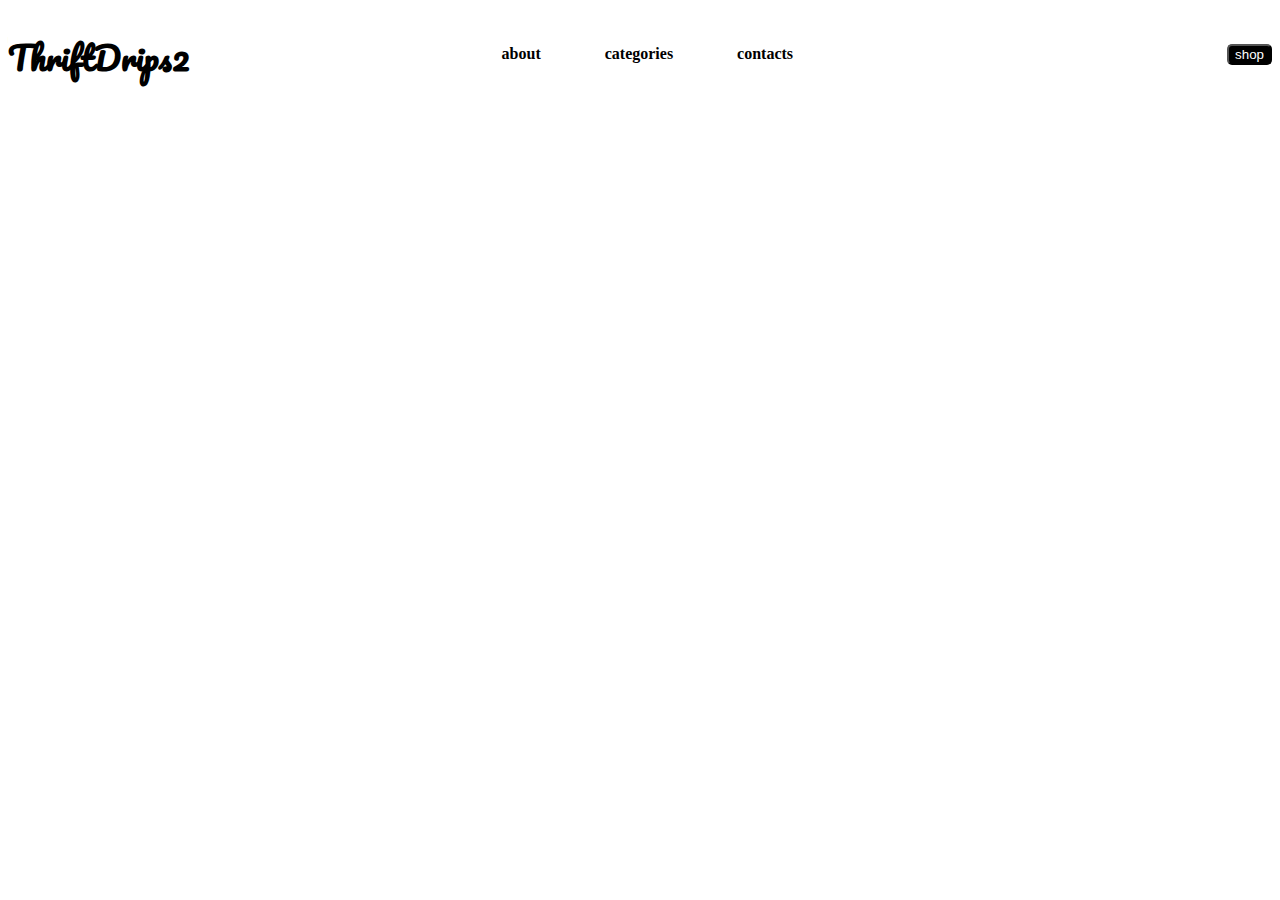
==== index.html @ 07edbec5 "update app" ====
<!DOCTYPE html>
<html lang="en">
<head>
    <meta charset="UTF-8">
    <meta http-equiv="X-UA-Compatible" content="IE=edge">
    <meta name="viewport" content="width=device-width, initial-scale=1.0">
    <title>Document</title>
    <head>
        <link rel="stylesheet" href="CSS/styles.css">
        <!-- <link rel="stylesheet" href="https://cdn.jsdelivr.net/npm/bootstrap@5.2.2/dist/css/bootstrap.min.css" integrity="sha384-Zenh87qX5JnK2Jl0vWa8Ck2rdkQ2Bzep5IDxbcnCeuOxjzrPF/et3URy9Bv1WTRi" crossorigin="anonymous"> -->
    
        <title>ThriftDrips2</title>
    </head>
    <body>
        <div class="navbar">
            <h1 id="logo">ThriftDrips2</h1>
            <div class="sdiv">
              <ul>
                  <li> <a href="about.html">about</a></li> 
                  <li><a href="categories.html">categories</a></li>
                  <li> <a href="contact.html">contacts</a></li>
                  <li><button>shop</button></li> 
              </ul>
              
            </div>
        </div> 
    </body>
</html>
---- CSS/styles.css ----
@import url('https://fonts.googleapis.com/css2?family=Pacifico&display=swap');
.navbar{
  
    justify-content: space-between;

}

 li{
    display: inline-block;
}
.navbar ul li a{
    text-decoration: none;
    padding: 5px 30px;
    color: black;
    font-weight: bold;

}
@media only screen and (max-width: 400px) {
    .sdiv{
      display:none;

    
    }
    .tdiv{
      display: contents;
    }
  }
#logo{
  float: left;
  font-family: pacifico;
}


.sdiv{
  
  float: right;
  margin-top: 20px;
}
button{
  color:white;
  border:10px 30px;
  margin-left: 400px;
  background-color: black;
  border-radius:5px;
}
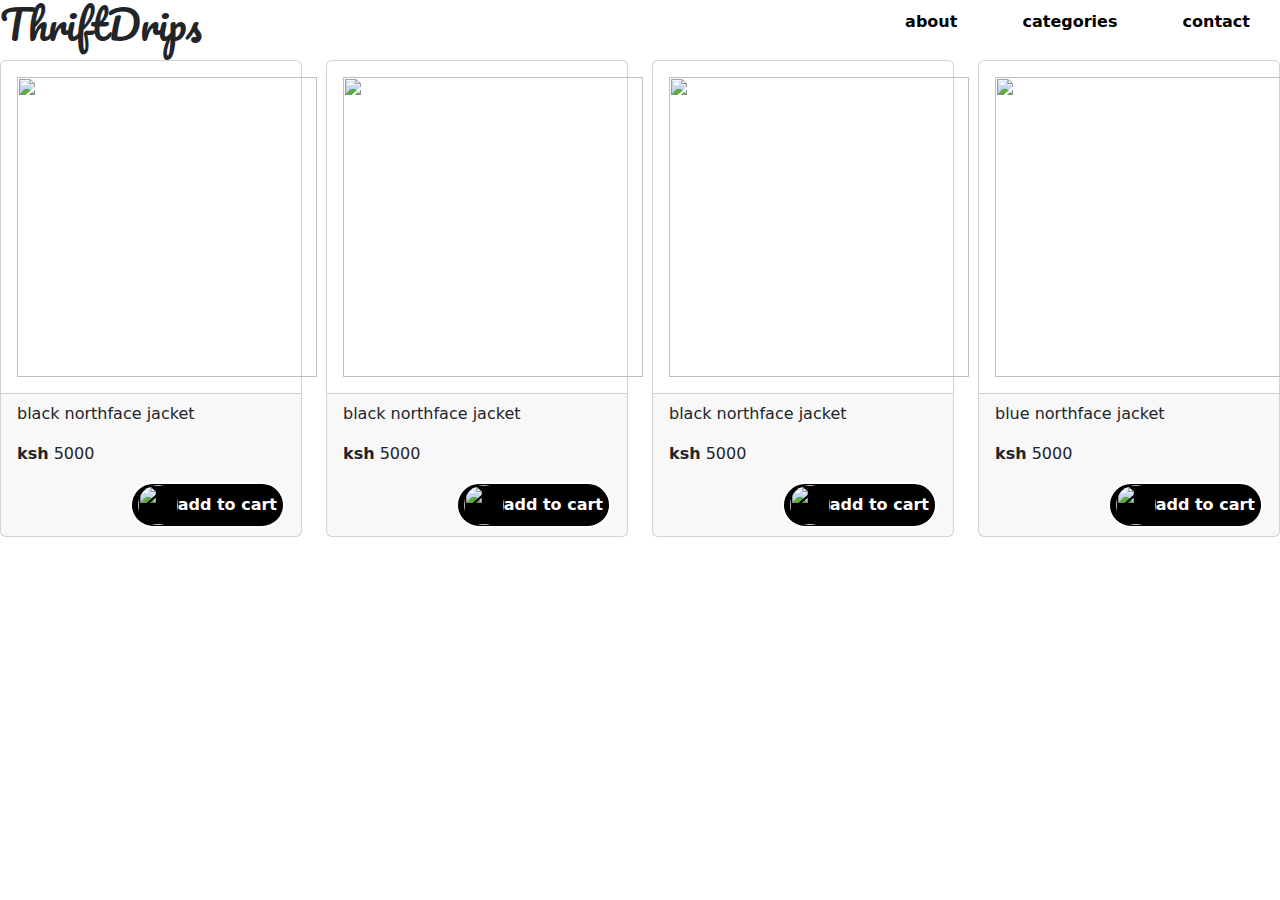
==== commit 9ba407c3: "new update" ====
--- a/index.html
+++ b/index.html
@@ -4,25 +4,102 @@
     <meta charset="UTF-8">
     <meta http-equiv="X-UA-Compatible" content="IE=edge">
     <meta name="viewport" content="width=device-width, initial-scale=1.0">
-    <title>Document</title>
-    <head>
-        <link rel="stylesheet" href="CSS/styles.css">
-        <!-- <link rel="stylesheet" href="https://cdn.jsdelivr.net/npm/bootstrap@5.2.2/dist/css/bootstrap.min.css" integrity="sha384-Zenh87qX5JnK2Jl0vWa8Ck2rdkQ2Bzep5IDxbcnCeuOxjzrPF/et3URy9Bv1WTRi" crossorigin="anonymous"> -->
+    <link href="CSS/styles.css" rel="stylesheet">
+    <link href="https://cdn.jsdelivr.net/npm/bootstrap@5.2.2/dist/css/bootstrap.min.css" rel="stylesheet">
+    <title>TriftDrips2</title>
+
+</head>
+
+<body>
+    <header>
+        <div class="nav">
+            <h1 id="logo">ThriftDrips</h1>
+            <ul>
+                <li><a href="about.html">about</a></li>
+                <li><a href="categories.html">categories</a></li>
+                <li><a href="contact.html">contact</a></li>
+
+            </ul>
+        </div>
+    </header>
+    <main>
+        <div class="showcase">
+            <div class="row">
+                <div class="col-md-3">
+                    <div class="card">
+                        <div class="card-body">
+                            <img id="card-image" src="https://cdn-images.farfetch-contents.com/17/12/33/35/17123335_35644995_300.jpg" alt="">
+
+
+                        </div>
+                        <div class="card-footer">
+                            <p>black northface jacket</p>
+                            <p id="price"><span id="ksh">ksh</span> 5000</p>
+                            <button id="card-button"><img id="cart" src="https://t4.ftcdn.net/jpg/01/86/94/37/360_F_186943704_QJkLZaGKmymZuZLPLJrHDMUNpAwuHPjY.jpg" >add to cart</button>
+
+                        </div>
+
+                    </div>
+
+                </div>
+                <div class="col-md-3">
+                    <div class="card">
+                        <div class="card-body">
+                            <img id="card-image" src="https://www.bfgcdn.com/1500_1500_90/004-3487-0811/the-north-face-diablo-down-jacket-down-jacket.jpg" alt="">
+
+
+                        </div>
+                        <div class="card-footer">
+                            <p>black northface jacket</p>
+                            <p id="price"><span id="ksh">ksh</span> 5000</p>
+                            <button id="card-button"><img id="cart" src="https://t4.ftcdn.net/jpg/01/86/94/37/360_F_186943704_QJkLZaGKmymZuZLPLJrHDMUNpAwuHPjY.jpg" >add to cart</button>
+
+
+                        </div>
+
+                    </div>
+
+                </div>
+                <div class="col-md-3">
+                    <div class="card">
+                        <div class="card-body">
+                            <img id="card-image" src="https://www.bfgcdn.com/1500_1500_90/004-0598-2611/the-north-face-quest-insulated-jacket-winter-jacket.jpg" alt="">
+
+
+                        </div>
+                        <div class="card-footer">
+                            <p>black northface jacket</p>
+                            <p id="price"><span id="ksh">ksh</span> 5000</p>
+                            <button id="card-button"><img id="cart" src="https://t4.ftcdn.net/jpg/01/86/94/37/360_F_186943704_QJkLZaGKmymZuZLPLJrHDMUNpAwuHPjY.jpg" >add to cart</button>
+
+
+                        </div>
+
+                    </div>
+
+                </div>
+                <div class="col-md-3">
+                    <div class="card">
+                        <div class="card-body">
+                            <img id="card-image" src="https://www.rei.com/media/97a2031e-0070-4e00-a65f-27d7bc31d94a?size=576x768" alt="">
+
+
+                        </div>
+                        <div class="card-footer">
+                            <p>blue northface jacket</p>
+                            <p id="price"><span id="ksh">ksh</span> 5000</p>
+                            <button id="card-button"><img id="cart" src="https://t4.ftcdn.net/jpg/01/86/94/37/360_F_186943704_QJkLZaGKmymZuZLPLJrHDMUNpAwuHPjY.jpg" >add to cart</button>
+
+
+                        </div>
+
+                    </div>
+
+                </div>
+
+            </div>
+        </div>
+    </main>
     
-        <title>ThriftDrips2</title>
-    </head>
-    <body>
-        <div class="navbar">
-            <h1 id="logo">ThriftDrips2</h1>
-            <div class="sdiv">
-              <ul>
-                  <li> <a href="about.html">about</a></li> 
-                  <li><a href="categories.html">categories</a></li>
-                  <li> <a href="contact.html">contacts</a></li>
-                  <li><button>shop</button></li> 
-              </ul>
-              
-            </div>
-        </div> 
-    </body>
+</body>
 </html>--- a/CSS/styles.css
+++ b/CSS/styles.css
@@ -1,45 +1,51 @@
 @import url('https://fonts.googleapis.com/css2?family=Pacifico&display=swap');
-.navbar{
-  
-    justify-content: space-between;
+.nav{
+  justify-content:space-between;
+}
+.nav ul li{
+  display:inline-block;
+  padding:10px 30px;
+
 
 }
+.nav ul li a{
+  text-decoration:none;
+  color:black;
+  font-weight:bold;
 
- li{
-    display: inline-block;
-}
-.navbar ul li a{
-    text-decoration: none;
-    padding: 5px 30px;
-    color: black;
-    font-weight: bold;
+
 
 }
-@media only screen and (max-width: 400px) {
-    .sdiv{
-      display:none;
-
-    
-    }
-    .tdiv{
-      display: contents;
-    }
-  }
 #logo{
-  float: left;
   font-family: pacifico;
 }
+.showcase{
+  height:80vh;
+ 
+  justify-content: space-around;
+}
+.card{
+  height:100px;
+}
+#card-image{
+  height:300px;
+  width:300px;
 
-
-.sdiv{
-  
-  float: right;
-  margin-top: 20px;
 }
-button{
-  color:white;
-  border:10px 30px;
-  margin-left: 400px;
+#card-button{
+  color: white;
+  float:right;
   background-color: black;
-  border-radius:5px;
+  border-radius: 1.5rem;
+  border: 2px solid white;
+  font-weight: bold;
 }
+#ksh{
+  font-weight: bold;
+}
+#cart{
+  border-radius: 20px;
+  color: white;
+  width: 40px;
+  height: 40px;
+}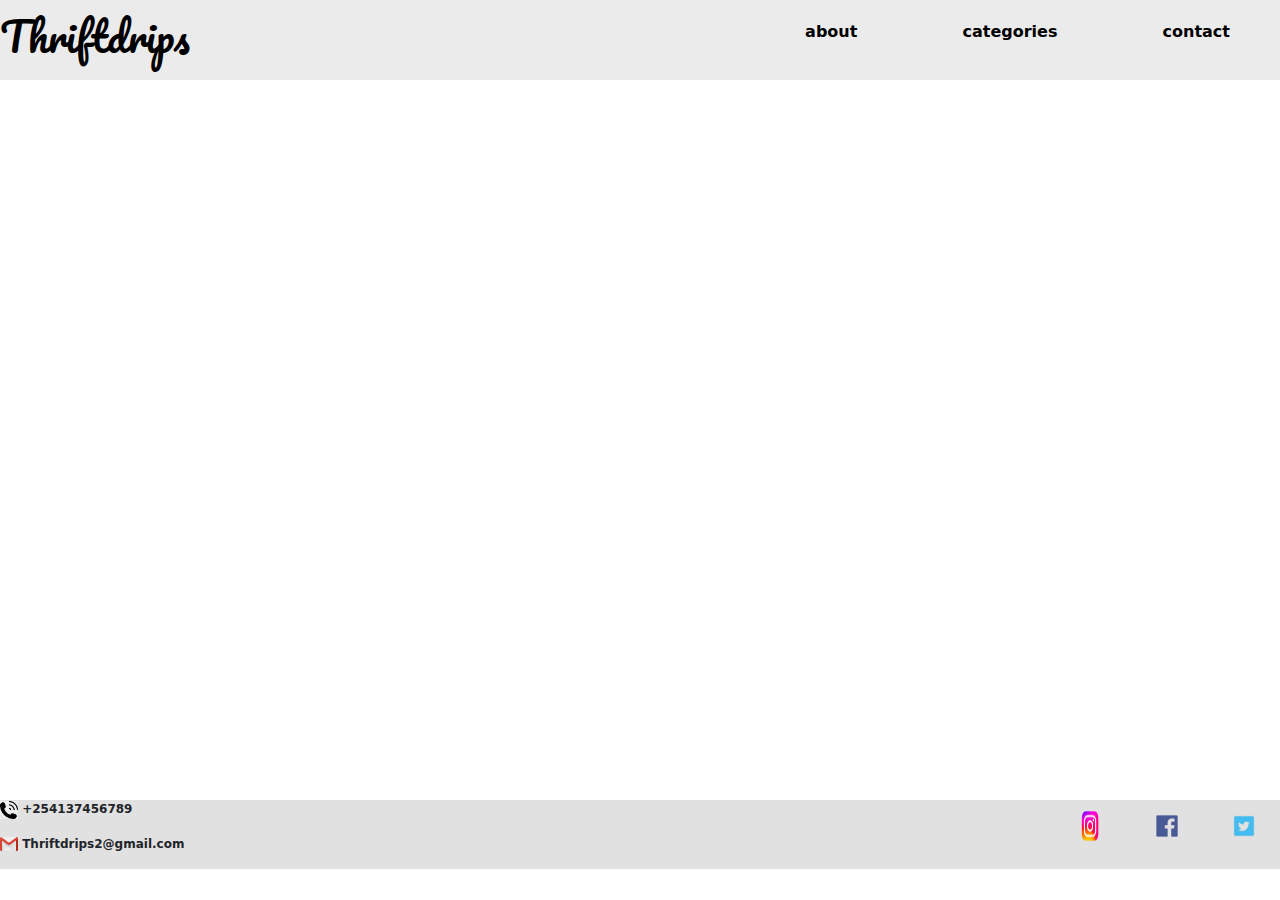
==== commit 4fb44eeb: "new update" ====
--- a/index.html
+++ b/index.html
@@ -4,102 +4,57 @@
     <meta charset="UTF-8">
     <meta http-equiv="X-UA-Compatible" content="IE=edge">
     <meta name="viewport" content="width=device-width, initial-scale=1.0">
+    <title>Thriftdrips2</title>
     <link href="CSS/styles.css" rel="stylesheet">
     <link href="https://cdn.jsdelivr.net/npm/bootstrap@5.2.2/dist/css/bootstrap.min.css" rel="stylesheet">
-    <title>TriftDrips2</title>
 
 </head>
-
 <body>
     <header>
         <div class="nav">
-            <h1 id="logo">ThriftDrips</h1>
+            <h1 id="logo">Thrift<span id="theword">drips</span></h1>
             <ul>
                 <li><a href="about.html">about</a></li>
                 <li><a href="categories.html">categories</a></li>
                 <li><a href="contact.html">contact</a></li>
+            </ul>
+            <img id="menu-icon" src="Images/menu.png" >
 
-            </ul>
         </div>
+
     </header>
     <main>
         <div class="showcase">
-            <div class="row">
-                <div class="col-md-3">
-                    <div class="card">
-                        <div class="card-body">
-                            <img id="card-image" src="https://cdn-images.farfetch-contents.com/17/12/33/35/17123335_35644995_300.jpg" alt="">
+
+        </div>
+
+    </main>
+    <footer>
+        <div class="footer">
+            <div class="footer-right">
+                <p id="info"><img id="Icons" src="Images/call.jpg"> +254137456789</p>
+                <p id="info"><img id="Icons" src="Images/gmail.png"> Thriftdrips2@gmail.com</p>
+    
+
+            </div>
+            <div class="footer-left">
+               <ul>
+                
+                <li><a href="https://www.instagram.com/thrift_.trendy/"><img id="icons" src="Images/ig.png"></a></li>
+                <li><a href=""><img id="icons" src="Images/fb.png"></a></li>
+                <li><a href=""><img id="icons"src="Images/tl.png"></a></li>
+               
 
 
-                        </div>
-                        <div class="card-footer">
-                            <p>black northface jacket</p>
-                            <p id="price"><span id="ksh">ksh</span> 5000</p>
-                            <button id="card-button"><img id="cart" src="https://t4.ftcdn.net/jpg/01/86/94/37/360_F_186943704_QJkLZaGKmymZuZLPLJrHDMUNpAwuHPjY.jpg" >add to cart</button>
-
-                        </div>
-
-                    </div>
-
-                </div>
-                <div class="col-md-3">
-                    <div class="card">
-                        <div class="card-body">
-                            <img id="card-image" src="https://www.bfgcdn.com/1500_1500_90/004-3487-0811/the-north-face-diablo-down-jacket-down-jacket.jpg" alt="">
-
-
-                        </div>
-                        <div class="card-footer">
-                            <p>black northface jacket</p>
-                            <p id="price"><span id="ksh">ksh</span> 5000</p>
-                            <button id="card-button"><img id="cart" src="https://t4.ftcdn.net/jpg/01/86/94/37/360_F_186943704_QJkLZaGKmymZuZLPLJrHDMUNpAwuHPjY.jpg" >add to cart</button>
-
-
-                        </div>
-
-                    </div>
-
-                </div>
-                <div class="col-md-3">
-                    <div class="card">
-                        <div class="card-body">
-                            <img id="card-image" src="https://www.bfgcdn.com/1500_1500_90/004-0598-2611/the-north-face-quest-insulated-jacket-winter-jacket.jpg" alt="">
-
-
-                        </div>
-                        <div class="card-footer">
-                            <p>black northface jacket</p>
-                            <p id="price"><span id="ksh">ksh</span> 5000</p>
-                            <button id="card-button"><img id="cart" src="https://t4.ftcdn.net/jpg/01/86/94/37/360_F_186943704_QJkLZaGKmymZuZLPLJrHDMUNpAwuHPjY.jpg" >add to cart</button>
-
-
-                        </div>
-
-                    </div>
-
-                </div>
-                <div class="col-md-3">
-                    <div class="card">
-                        <div class="card-body">
-                            <img id="card-image" src="https://www.rei.com/media/97a2031e-0070-4e00-a65f-27d7bc31d94a?size=576x768" alt="">
-
-
-                        </div>
-                        <div class="card-footer">
-                            <p>blue northface jacket</p>
-                            <p id="price"><span id="ksh">ksh</span> 5000</p>
-                            <button id="card-button"><img id="cart" src="https://t4.ftcdn.net/jpg/01/86/94/37/360_F_186943704_QJkLZaGKmymZuZLPLJrHDMUNpAwuHPjY.jpg" >add to cart</button>
-
-
-                        </div>
-
-                    </div>
-
-                </div>
+               </ul>
 
             </div>
+
+          
         </div>
-    </main>
+
+    </footer>
+
     
 </body>
 </html>--- a/CSS/styles.css
+++ b/CSS/styles.css
@@ -1,51 +1,86 @@
 @import url('https://fonts.googleapis.com/css2?family=Pacifico&display=swap');
+@import url('https://fonts.googleapis.com/css2?family=Pacifico&display=swap');
+#logo{
+  color:black;
+  font-family:pacifico;
+}
 .nav{
+ align-items: center;
+  text-decoration: none;
   justify-content:space-between;
+  background-color: rgb(0, 0, 0,0.08);
+
+}
+ul li a{
+  padding: 10px 20px;
+  text-decoration:none;
+  display:inline-block;
+  font-weight:bold;
+  color:black;
+  
 }
 .nav ul li{
   display:inline-block;
   padding:10px 30px;
-
+}
+.nav ul li a:hover{
+  letter-spacing:2px ;
+  color:white;
+  background-color: black;
+  border-radius:30px;
 
 }
-.nav ul li a{
-  text-decoration:none;
-  color:black;
-  font-weight:bold;
-
-
-
-}
-#logo{
-  font-family: pacifico;
+#theword{
+  color: black;
 }
 .showcase{
   height:80vh;
- 
-  justify-content: space-around;
-}
-.card{
-  height:100px;
-}
-#card-image{
-  height:300px;
-  width:300px;
 
 }
-#card-button{
+.footer{
+  display:flex;
+ 
+  background-color: rgb(226, 225, 225);
+  justify-content: space-between;
+}
+
+#icons{
+  height: 32px;
+  width: 32px;
+
+}
+.footer ul li{
+  display: inline-block;
+}
+#Icons{
+  height: 18px;
+  width: 18px;
+}
+.contact-active{
+  background-color: blue;
+  
+}
+#nav{
+  background-color: black;
   color: white;
-  float:right;
-  background-color: black;
-  border-radius: 1.5rem;
-  border: 2px solid white;
+  border-radius: 30px;
+}
+#info{
+  font-size: 12px;
   font-weight: bold;
 }
-#ksh{
-  font-weight: bold;
+#menu-icon{
+  width: 32px;
+  height: 32px;
+  display: none;
 }
-#cart{
-  border-radius: 20px;
-  color: white;
-  width: 40px;
-  height: 40px;
-}+@media all and (max-width: 530px) {
+  .nav ul{
+    display:none;
+  }
+  .nav img{
+    display: contents;
+  }
+  
+  
+}
